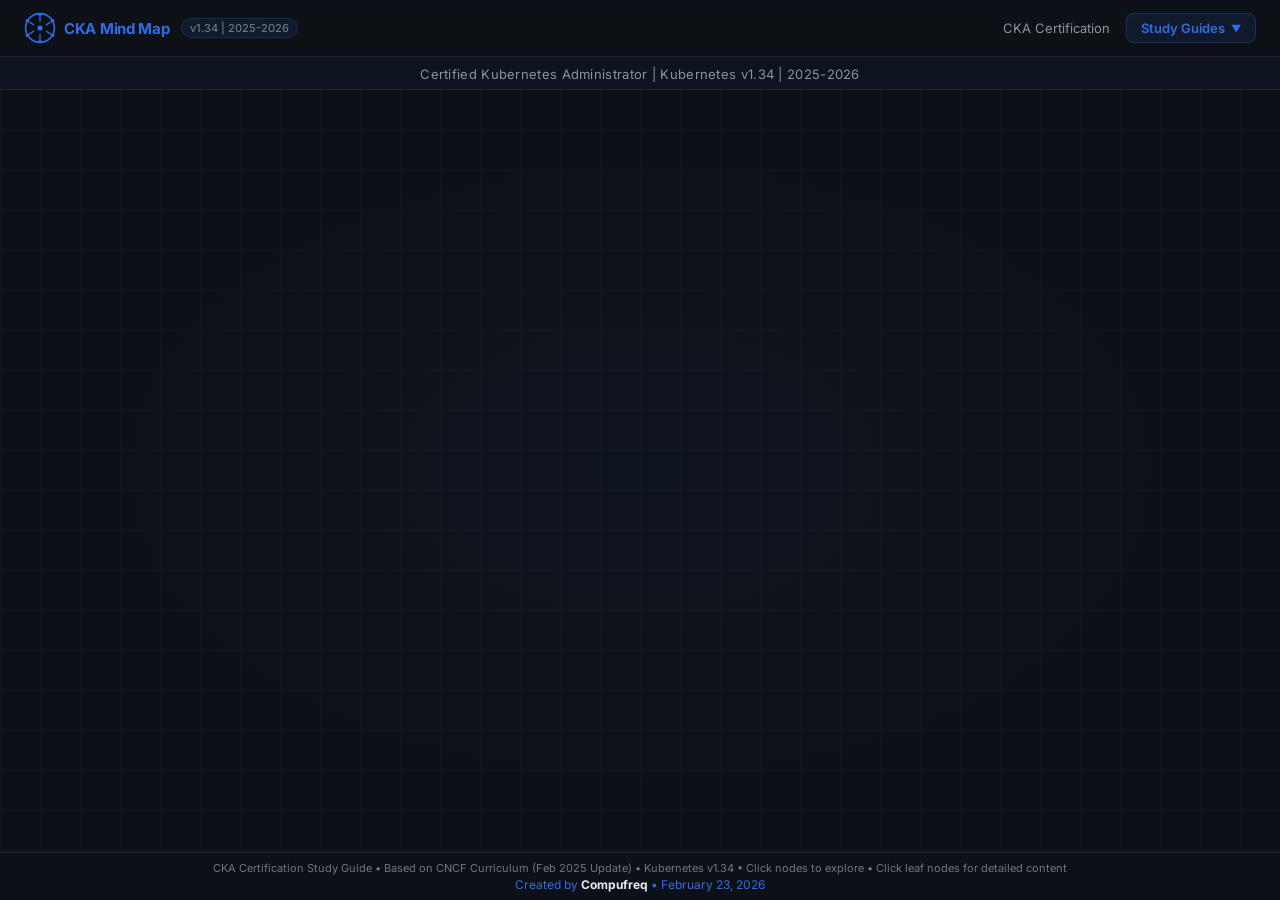
==== index.html @ 34b73871 "Initial release: CKA Mind Map interactive study guide Interactive D3.js mind map covering all 5 CKA " ====
<!DOCTYPE html>
<html lang="en">
<head>
  <meta charset="UTF-8">
  <meta name="viewport" content="width=device-width, initial-scale=1.0">
  <title>CKA Mind Map - Certified Kubernetes Administrator Study Guide</title>
  <meta name="description" content="Interactive mind map for CKA certification study. Covers all exam domains: Cluster Architecture, Workloads, Networking, Storage, and Troubleshooting.">
  <link rel="preconnect" href="https://fonts.googleapis.com">
  <link rel="preconnect" href="https://fonts.gstatic.com" crossorigin>
  <link href="https://fonts.googleapis.com/css2?family=Inter:wght@400;500;600;700&family=JetBrains+Mono:wght@400;500&display=swap" rel="stylesheet">
  <link rel="stylesheet" href="css/style.css">
  <link rel="icon" href="data:image/svg+xml,<svg xmlns='http://www.w3.org/2000/svg' viewBox='0 0 100 100'><text y='.9em' font-size='90'>☸</text></svg>">
</head>
<body>

  <header class="header">
    <div class="header-left">
      <a href="#main" class="logo">
        <svg class="logo-icon" viewBox="0 0 100 100" xmlns="http://www.w3.org/2000/svg">
          <circle cx="50" cy="50" r="45" fill="none" stroke="#326CE5" stroke-width="5"/>
          <circle cx="50" cy="50" r="8" fill="#326CE5"/>
          <line x1="50" y1="10" x2="50" y2="30" stroke="#326CE5" stroke-width="4" stroke-linecap="round"/>
          <line x1="50" y1="70" x2="50" y2="90" stroke="#326CE5" stroke-width="4" stroke-linecap="round"/>
          <line x1="12" y1="28" x2="30" y2="40" stroke="#326CE5" stroke-width="4" stroke-linecap="round"/>
          <line x1="70" y1="60" x2="88" y2="72" stroke="#326CE5" stroke-width="4" stroke-linecap="round"/>
          <line x1="12" y1="72" x2="30" y2="60" stroke="#326CE5" stroke-width="4" stroke-linecap="round"/>
          <line x1="70" y1="40" x2="88" y2="28" stroke="#326CE5" stroke-width="4" stroke-linecap="round"/>
          <circle cx="50" cy="8" r="5" fill="#326CE5"/>
          <circle cx="50" cy="92" r="5" fill="#326CE5"/>
          <circle cx="10" cy="27" r="5" fill="#326CE5"/>
          <circle cx="90" cy="73" r="5" fill="#326CE5"/>
          <circle cx="10" cy="73" r="5" fill="#326CE5"/>
          <circle cx="90" cy="27" r="5" fill="#326CE5"/>
        </svg>
        <span class="logo-text">CKA Mind Map</span>
      </a>
      <span class="logo-version">v1.34 | 2025-2026</span>
    </div>
    <div class="header-right">
      <nav id="breadcrumbs"></nav>
      <div class="guides-dropdown" id="guides-dropdown">
        <button class="guides-dropdown-btn" id="guides-dropdown-btn">
          <span>Study Guides</span>
          <span class="dropdown-arrow">&#9660;</span>
        </button>
        <div class="guides-dropdown-menu">
          <a href="pages/guide.html?id=kubernetes">
            <span class="guide-icon">&#9784;</span>
            <span class="guide-info">
              <span class="guide-name">Kubernetes CKA Guide</span>
              <span class="guide-desc">Complete technical reference &bull; 30 chapters</span>
            </span>
          </a>
          <a href="pages/guide.html?id=linux-networking">
            <span class="guide-icon">&#128421;</span>
            <span class="guide-info">
              <span class="guide-name">Linux Networking Guide</span>
              <span class="guide-desc">Network commands reference &bull; 56 sections</span>
            </span>
          </a>
        </div>
      </div>
    </div>
  </header>

  <div class="subtitle-bar">
    <span id="subtitle"></span>
  </div>

  <main id="mindmap-container"></main>

  <footer class="footer">
    <div>CKA Certification Study Guide &bull; Based on CNCF Curriculum (Feb 2025 Update) &bull; Kubernetes v1.34 &bull;
    Click nodes to explore &bull; Click leaf nodes for detailed content</div>
    <div class="footer-credit">Created by <strong>Compufreq</strong> &bull; February 23, 2026</div>
  </footer>

  <script src="https://d3js.org/d3.v7.min.js"></script>
  <script src="js/data.js"></script>
  <script src="js/mindmap.js"></script>
  <script>
    (function() {
      var btn = document.getElementById('guides-dropdown-btn');
      var dropdown = document.getElementById('guides-dropdown');
      if (!btn || !dropdown) return;
      btn.addEventListener('click', function(e) {
        e.stopPropagation();
        dropdown.classList.toggle('open');
      });
      document.addEventListener('click', function() {
        dropdown.classList.remove('open');
      });
    })();
  </script>
</body>
</html>
---- css/style.css ----
/* CKA Mind Map - Dark Kubernetes Theme */

/* === Reset & Base === */
*, *::before, *::after {
  margin: 0;
  padding: 0;
  box-sizing: border-box;
}

:root {
  --k8s-blue: #326CE5;
  --bg-dark: #0d1117;
  --bg-card: #161b22;
  --bg-panel: #1c2333;
  --text-primary: #e6edf3;
  --text-secondary: #8b949e;
  --text-muted: #6e7681;
  --border-subtle: rgba(255, 255, 255, 0.08);
  --font-family: 'Inter', -apple-system, BlinkMacSystemFont, 'Segoe UI', Roboto, sans-serif;
}

html, body {
  height: 100%;
  width: 100%;
  overflow: hidden;
  font-family: var(--font-family);
  background: var(--bg-dark);
  color: var(--text-primary);
}

body {
  display: flex;
  flex-direction: column;
}

/* === Header === */
.header {
  display: flex;
  align-items: center;
  justify-content: space-between;
  padding: 12px 24px;
  background: linear-gradient(180deg, rgba(13, 17, 23, 0.98) 0%, rgba(13, 17, 23, 0.92) 100%);
  border-bottom: 1px solid var(--border-subtle);
  z-index: 10;
  flex-shrink: 0;
}

.header-left {
  display: flex;
  align-items: center;
  gap: 12px;
}

.logo {
  display: flex;
  align-items: center;
  gap: 8px;
  text-decoration: none;
  color: var(--text-primary);
}

.logo-icon {
  width: 32px;
  height: 32px;
}

.logo-text {
  font-size: 15px;
  font-weight: 700;
  letter-spacing: -0.3px;
  color: var(--k8s-blue);
}

.logo-version {
  font-size: 11px;
  color: var(--text-muted);
  font-weight: 500;
  padding: 2px 8px;
  background: rgba(50, 108, 229, 0.1);
  border-radius: 10px;
  border: 1px solid rgba(50, 108, 229, 0.2);
}

/* === Breadcrumbs === */
#breadcrumbs {
  display: flex;
  align-items: center;
  gap: 6px;
  font-size: 13px;
  flex-wrap: wrap;
}

.breadcrumb-link {
  color: var(--k8s-blue);
  text-decoration: none;
  transition: color 0.2s;
}

.breadcrumb-link:hover {
  color: #5a8ef0;
  text-decoration: underline;
}

.breadcrumb-sep {
  color: var(--text-muted);
  font-size: 16px;
  user-select: none;
}

.breadcrumb-current {
  color: var(--text-secondary);
}

/* === Study Guides Menu === */
.header-right {
  display: flex;
  align-items: center;
  gap: 16px;
}

.guides-dropdown {
  position: relative;
}

.guides-dropdown-btn {
  display: flex;
  align-items: center;
  gap: 6px;
  padding: 6px 14px;
  background: rgba(50, 108, 229, 0.1);
  border: 1px solid rgba(50, 108, 229, 0.25);
  border-radius: 8px;
  color: var(--k8s-blue);
  font-size: 13px;
  font-weight: 600;
  cursor: pointer;
  transition: all 0.2s;
  font-family: inherit;
  white-space: nowrap;
}

.guides-dropdown-btn:hover {
  background: rgba(50, 108, 229, 0.18);
  border-color: rgba(50, 108, 229, 0.4);
  color: #5a8ef0;
}

.guides-dropdown-btn .dropdown-arrow {
  font-size: 10px;
  transition: transform 0.2s;
}

.guides-dropdown.open .dropdown-arrow {
  transform: rotate(180deg);
}

.guides-dropdown-menu {
  position: absolute;
  top: calc(100% + 6px);
  right: 0;
  min-width: 260px;
  background: var(--bg-card);
  border: 1px solid var(--border-subtle);
  border-radius: 10px;
  box-shadow: 0 8px 24px rgba(0, 0, 0, 0.4);
  opacity: 0;
  visibility: hidden;
  transform: translateY(-4px);
  transition: all 0.2s;
  z-index: 100;
  overflow: hidden;
}

.guides-dropdown.open .guides-dropdown-menu {
  opacity: 1;
  visibility: visible;
  transform: translateY(0);
}

.guides-dropdown-menu a {
  display: flex;
  align-items: center;
  gap: 10px;
  padding: 12px 16px;
  color: var(--text-secondary);
  text-decoration: none;
  font-size: 13px;
  transition: all 0.15s;
  border-bottom: 1px solid var(--border-subtle);
}

.guides-dropdown-menu a:last-child {
  border-bottom: none;
}

.guides-dropdown-menu a:hover {
  background: rgba(50, 108, 229, 0.08);
  color: var(--text-primary);
}

.guides-dropdown-menu .guide-icon {
  font-size: 18px;
  width: 24px;
  text-align: center;
  flex-shrink: 0;
}

.guides-dropdown-menu .guide-info {
  display: flex;
  flex-direction: column;
  gap: 2px;
}

.guides-dropdown-menu .guide-name {
  font-weight: 600;
  color: var(--text-primary);
  font-size: 13px;
}

.guides-dropdown-menu .guide-desc {
  font-size: 11px;
  color: var(--text-muted);
}

/* === Subtitle === */
.subtitle-bar {
  text-align: center;
  padding: 6px 24px;
  background: rgba(50, 108, 229, 0.04);
  border-bottom: 1px solid var(--border-subtle);
  flex-shrink: 0;
}

#subtitle {
  font-size: 13px;
  color: var(--text-secondary);
  letter-spacing: 0.3px;
}

.subtitle-guide-link {
  display: inline-block;
  margin-left: 12px;
  padding: 3px 12px;
  background: rgba(255, 152, 0, 0.1);
  border: 1px solid rgba(255, 152, 0, 0.3);
  border-radius: 12px;
  color: #FF9800;
  font-size: 11px;
  font-weight: 600;
  text-decoration: none;
  transition: all 0.2s;
  vertical-align: middle;
}

.subtitle-guide-link:hover {
  background: rgba(255, 152, 0, 0.2);
  border-color: rgba(255, 152, 0, 0.5);
  color: #FFB74D;
  text-decoration: none;
}

/* === Mind Map Container === */
#mindmap-container {
  flex: 1;
  position: relative;
  overflow: hidden;
  z-index: 1;
  isolation: isolate;
  background:
    radial-gradient(ellipse at 50% 50%, rgba(50, 108, 229, 0.04) 0%, transparent 60%),
    var(--bg-dark);
}

/* Grid pattern background */
#mindmap-container::before {
  content: '';
  position: absolute;
  inset: 0;
  background-image:
    linear-gradient(rgba(255, 255, 255, 0.015) 1px, transparent 1px),
    linear-gradient(90deg, rgba(255, 255, 255, 0.015) 1px, transparent 1px);
  background-size: 40px 40px;
  pointer-events: none;
}

#mindmap-container svg {
  display: block;
}

/* === Mind Map Nodes === */
.branch-node {
  transition: transform 0.2s ease;
}

.branch-node.clickable:hover,
.branch-node.leaf:hover {
  filter: url(#glow);
}

.branch-node.clickable rect,
.branch-node.leaf rect {
  transition: all 0.2s ease;
}

/* === Tooltip === */
.mindmap-tooltip {
  position: absolute;
  pointer-events: none;
  background: var(--bg-panel);
  color: var(--text-primary);
  padding: 8px 14px;
  border-radius: 8px;
  font-size: 12px;
  border: 1px solid rgba(255, 255, 255, 0.15);
  white-space: nowrap;
  z-index: 20;
  opacity: 0;
  transform: translate(-50%, 0) scale(0.9);
  transition: opacity 0.2s, transform 0.2s;
  box-shadow: 0 4px 20px rgba(0, 0, 0, 0.4);
}

/* === Back Button === */
.back-button circle {
  transition: all 0.2s ease;
}

.back-button:hover circle {
  fill: rgba(255, 255, 255, 0.15);
  stroke: rgba(255, 255, 255, 0.5);
}

/* === Detail Panel (Leaf Node Content) === */
.detail-overlay {
  position: fixed;
  inset: 0;
  background: rgba(0, 0, 0, 0.75);
  backdrop-filter: blur(6px);
  z-index: 1000;
  display: flex;
  align-items: center;
  justify-content: center;
  opacity: 0;
  transition: opacity 0.3s ease;
  pointer-events: none;
}

.detail-overlay.active {
  opacity: 1;
  pointer-events: auto;
}

.detail-panel {
  background: var(--bg-card);
  border: 1px solid var(--border-subtle);
  border-top: 3px solid var(--k8s-blue);
  border-radius: 16px;
  width: 90%;
  max-width: 640px;
  max-height: 80vh;
  overflow-y: auto;
  padding: 28px 32px;
  transform: translateY(20px) scale(0.95);
  transition: transform 0.3s ease;
  box-shadow: 0 20px 60px rgba(0, 0, 0, 0.5);
}

.detail-overlay.active .detail-panel {
  transform: translateY(0) scale(1);
}

.detail-header {
  display: flex;
  align-items: flex-start;
  justify-content: space-between;
  margin-bottom: 16px;
}

.detail-header h2 {
  font-size: 22px;
  font-weight: 700;
  letter-spacing: -0.3px;
}

.detail-close {
  background: rgba(255, 255, 255, 0.08);
  border: none;
  color: var(--text-secondary);
  font-size: 18px;
  width: 32px;
  height: 32px;
  border-radius: 8px;
  cursor: pointer;
  display: flex;
  align-items: center;
  justify-content: center;
  transition: all 0.2s;
  flex-shrink: 0;
}

.detail-close:hover {
  background: rgba(255, 255, 255, 0.15);
  color: var(--text-primary);
}

.detail-description {
  color: var(--text-secondary);
  font-size: 15px;
  margin-bottom: 20px;
  line-height: 1.5;
}

.detail-section {
  margin-bottom: 24px;
}

.detail-section h3 {
  font-size: 14px;
  font-weight: 600;
  color: var(--text-secondary);
  text-transform: uppercase;
  letter-spacing: 0.8px;
  margin-bottom: 12px;
  padding-bottom: 8px;
  border-bottom: 1px solid var(--border-subtle);
}

.detail-section ul {
  list-style: none;
  padding: 0;
}

.detail-section ul li {
  position: relative;
  padding: 8px 0 8px 20px;
  font-size: 14px;
  line-height: 1.6;
  color: var(--text-primary);
  border-bottom: 1px solid rgba(255, 255, 255, 0.03);
}

.detail-section ul li:last-child {
  border-bottom: none;
}

.detail-section ul li::before {
  content: '\25B8';
  position: absolute;
  left: 0;
  color: var(--k8s-blue);
  font-size: 12px;
}

.detail-section pre {
  background: var(--bg-dark);
  border: 1px solid var(--border-subtle);
  border-radius: 8px;
  padding: 12px 16px;
  margin-bottom: 8px;
  overflow-x: auto;
}

.detail-section pre code {
  font-family: 'JetBrains Mono', 'Fira Code', 'Consolas', monospace;
  font-size: 12.5px;
  line-height: 1.6;
  color: #79c0ff;
  white-space: pre-wrap;
  word-break: break-all;
}

/* === References === */
.detail-references {
  list-style: none;
  padding: 0;
}

.detail-references li {
  padding: 10px 0;
  border-bottom: 1px solid rgba(255, 255, 255, 0.03);
  position: relative;
  padding-left: 20px;
}

.detail-references li:last-child {
  border-bottom: none;
}

.detail-references li::before {
  content: '\1F4D6';
  position: absolute;
  left: 0;
  font-size: 11px;
}

.detail-ref-link {
  color: var(--k8s-blue);
  text-decoration: none;
  font-size: 14px;
  font-weight: 500;
  display: block;
  transition: color 0.2s;
}

.detail-ref-link:hover {
  color: #5a8ef0;
  text-decoration: underline;
}

.detail-ref-url {
  display: block;
  font-size: 11px;
  color: var(--text-muted);
  margin-top: 2px;
  word-break: break-all;
}

/* Scrollbar */
.detail-panel::-webkit-scrollbar {
  width: 6px;
}

.detail-panel::-webkit-scrollbar-track {
  background: transparent;
}

.detail-panel::-webkit-scrollbar-thumb {
  background: rgba(255, 255, 255, 0.1);
  border-radius: 3px;
}

.detail-panel::-webkit-scrollbar-thumb:hover {
  background: rgba(255, 255, 255, 0.2);
}

/* === Footer === */
.footer {
  padding: 8px 24px;
  text-align: center;
  font-size: 11px;
  color: var(--text-muted);
  background: var(--bg-dark);
  border-top: 1px solid var(--border-subtle);
  flex-shrink: 0;
}

.footer a {
  color: var(--k8s-blue);
  text-decoration: none;
}

.footer a:hover {
  text-decoration: underline;
}

.footer-credit {
  color: var(--k8s-blue);
  font-size: 12px;
  margin-top: 2px;
}

.footer-credit strong {
  color: var(--text-primary);
}

/* === Responsive === */
@media (max-width: 768px) {
  .header {
    flex-direction: column;
    gap: 8px;
    padding: 10px 16px;
  }

  .detail-panel {
    padding: 20px;
    width: 95%;
    max-height: 85vh;
  }

  .detail-header h2 {
    font-size: 18px;
  }

  .logo-version {
    display: none;
  }
}

@media (max-width: 480px) {
  #breadcrumbs {
    font-size: 11px;
  }

  .logo-text {
    font-size: 13px;
  }
}

/* === CSS Animations (replaces D3 transitions) === */
@keyframes fadeIn {
  from { opacity: 0; }
  to { opacity: 1; }
}

.anim-fade {
  animation: fadeIn 0.5s ease both;
}

/* Tooltip visible state */
.mindmap-tooltip.visible {
  opacity: 1;
  transform: translate(-50%, 0) scale(1);
}

/* === Kubernetes Logo SVG inline === */
.k8s-logo {
  display: inline-block;
}
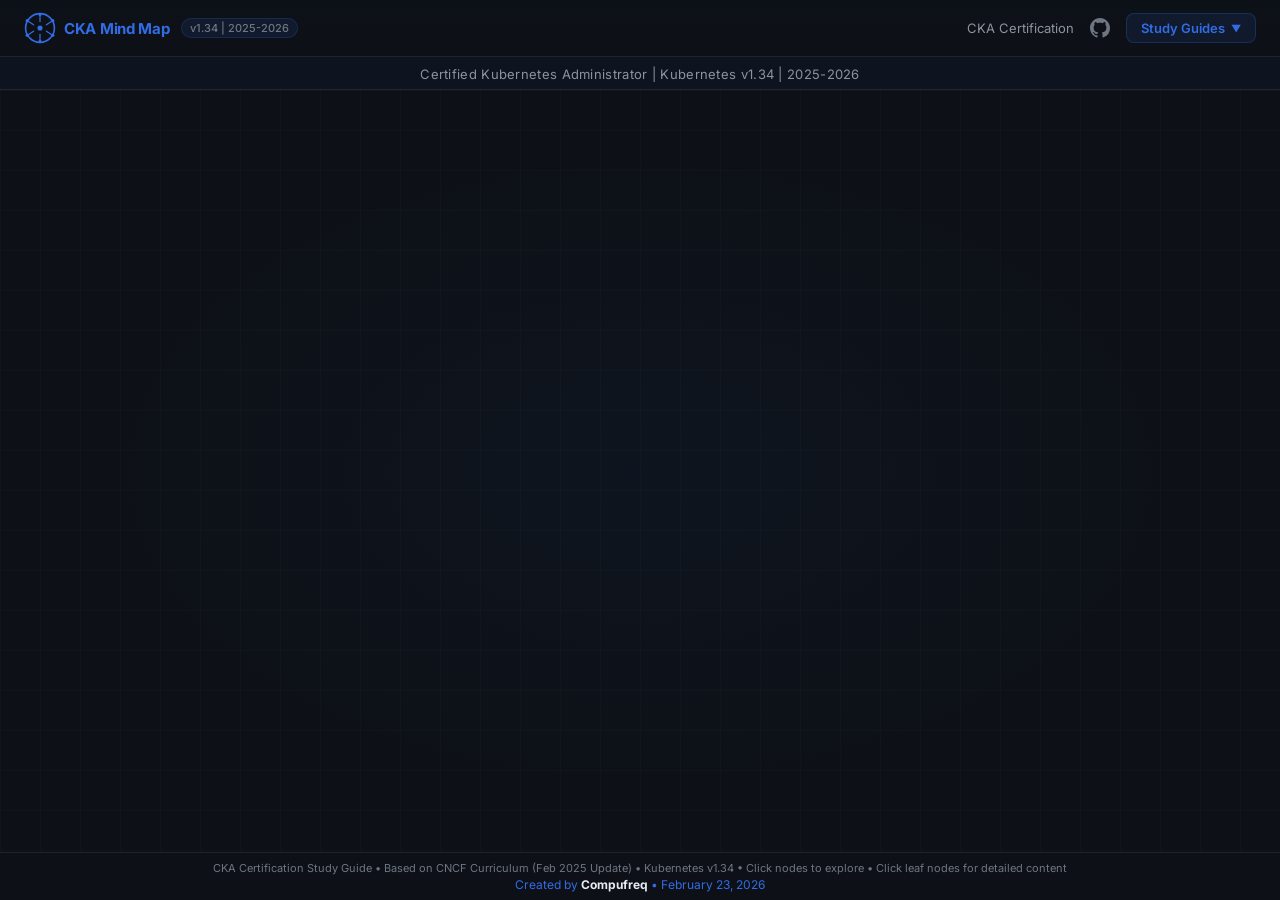
==== commit 9bb22810: "Add GitHub repo link icon to header navigation Add a GitHub Octocat SVG icon linking to the public r" ====
--- a/index.html
+++ b/index.html
@@ -2,7 +2,7 @@
 <html lang="en">
 <head>
   <meta charset="UTF-8">
-  <meta name="viewport" content="width=device-width, initial-scale=1.0">
+  <meta name="viewport" content="width=device-width, initial-scale=1.0, viewport-fit=cover">
   <title>CKA Mind Map - Certified Kubernetes Administrator Study Guide</title>
   <meta name="description" content="Interactive mind map for CKA certification study. Covers all exam domains: Cluster Architecture, Workloads, Networking, Storage, and Troubleshooting.">
   <link rel="preconnect" href="https://fonts.googleapis.com">
@@ -38,6 +38,9 @@
     </div>
     <div class="header-right">
       <nav id="breadcrumbs"></nav>
+      <a href="https://github.com/compufreq/cka-mindmap" target="_blank" rel="noopener noreferrer" class="github-link" title="View on GitHub">
+        <svg width="20" height="20" viewBox="0 0 16 16" fill="currentColor"><path d="M8 0C3.58 0 0 3.58 0 8c0 3.54 2.29 6.53 5.47 7.59.4.07.55-.17.55-.38 0-.19-.01-.82-.01-1.49-2.01.37-2.53-.49-2.69-.94-.09-.23-.48-.94-.82-1.13-.28-.15-.68-.52-.01-.53.63-.01 1.08.58 1.23.82.72 1.21 1.87.87 2.33.66.07-.52.28-.87.51-1.07-1.78-.2-3.64-.89-3.64-3.95 0-.87.31-1.59.82-2.15-.08-.2-.36-1.02.08-2.12 0 0 .67-.21 2.2.82.64-.18 1.32-.27 2-.27.68 0 1.36.09 2 .27 1.53-1.04 2.2-.82 2.2-.82.44 1.1.16 1.92.08 2.12.51.56.82 1.27.82 2.15 0 3.07-1.87 3.75-3.65 3.95.29.25.54.73.54 1.48 0 1.07-.01 1.93-.01 2.2 0 .21.15.46.55.38A8.013 8.013 0 0016 8c0-4.42-3.58-8-8-8z"/></svg>
+      </a>
       <div class="guides-dropdown" id="guides-dropdown">
         <button class="guides-dropdown-btn" id="guides-dropdown-btn">
           <span>Study Guides</span>
@@ -56,6 +59,55 @@
             <span class="guide-info">
               <span class="guide-name">Linux Networking Guide</span>
               <span class="guide-desc">Network commands reference &bull; 56 sections</span>
+            </span>
+          </a>
+          <a href="pages/guide.html?id=gateway-api">
+            <span class="guide-icon">&#128268;</span>
+            <span class="guide-info">
+              <span class="guide-name">Gateway API Complete Guide</span>
+              <span class="guide-desc">Modern ingress traffic management &bull; 20 sections</span>
+            </span>
+          </a>
+          <a href="pages/guide.html?id=gateway-api-cka">
+            <span class="guide-icon">&#9997;</span>
+            <span class="guide-info">
+              <span class="guide-name">Gateway API Step-By-Step Guide</span>
+              <span class="guide-desc">Step-by-step practice &bull; 10 tasks</span>
+            </span>
+          </a>
+          <a href="pages/guide.html?id=ingress">
+            <span class="guide-icon">&#128295;</span>
+            <span class="guide-info">
+              <span class="guide-name">Ingress Complete Guide</span>
+              <span class="guide-desc">HTTP routing &amp; TLS termination &bull; 14 sections</span>
+            </span>
+          </a>
+          <a href="pages/guide.html?id=ingress-cka">
+            <span class="guide-icon">&#9997;</span>
+            <span class="guide-info">
+              <span class="guide-name">Ingress Step-By-Step Guide</span>
+              <span class="guide-desc">Step-by-step practice &bull; 8 tasks</span>
+            </span>
+          </a>
+          <a href="pages/guide.html?id=coredns">
+            <span class="guide-icon">&#127760;</span>
+            <span class="guide-info">
+              <span class="guide-name">CoreDNS Complete Guide</span>
+              <span class="guide-desc">DNS &amp; service discovery &bull; 12 sections</span>
+            </span>
+          </a>
+          <a href="pages/guide.html?id=coredns-cka">
+            <span class="guide-icon">&#9997;</span>
+            <span class="guide-info">
+              <span class="guide-name">CoreDNS Step-By-Step Guide</span>
+              <span class="guide-desc">Step-by-step practice &bull; 8 tasks</span>
+            </span>
+          </a>
+          <a href="pages/guide.html?id=k8s-install">
+            <span class="guide-icon">&#9881;</span>
+            <span class="guide-info">
+              <span class="guide-name">K8s HA Cluster Setup Lab</span>
+              <span class="guide-desc">HA cluster installation &bull; HAProxy + 2 CP + 2 Workers</span>
             </span>
           </a>
         </div>
--- a/css/style.css
+++ b/css/style.css
@@ -39,6 +39,9 @@
   align-items: center;
   justify-content: space-between;
   padding: 12px 24px;
+  padding-top: max(12px, env(safe-area-inset-top, 0px));
+  padding-left: max(24px, env(safe-area-inset-left, 0px));
+  padding-right: max(24px, env(safe-area-inset-right, 0px));
   background: linear-gradient(180deg, rgba(13, 17, 23, 0.98) 0%, rgba(13, 17, 23, 0.92) 100%);
   border-bottom: 1px solid var(--border-subtle);
   z-index: 10;
@@ -87,13 +90,19 @@
   align-items: center;
   gap: 6px;
   font-size: 13px;
-  flex-wrap: wrap;
+  flex-wrap: nowrap;
+  overflow: hidden;
+  min-width: 0;
 }
 
 .breadcrumb-link {
   color: var(--k8s-blue);
   text-decoration: none;
   transition: color 0.2s;
+  white-space: nowrap;
+  overflow: hidden;
+  text-overflow: ellipsis;
+  max-width: 280px;
 }
 
 .breadcrumb-link:hover {
@@ -105,10 +114,14 @@
   color: var(--text-muted);
   font-size: 16px;
   user-select: none;
+  flex-shrink: 0;
 }
 
 .breadcrumb-current {
   color: var(--text-secondary);
+  white-space: nowrap;
+  overflow: hidden;
+  text-overflow: ellipsis;
 }
 
 /* === Study Guides Menu === */
@@ -116,6 +129,19 @@
   display: flex;
   align-items: center;
   gap: 16px;
+  min-width: 0;
+  overflow: visible;
+}
+
+.github-link {
+  display: flex;
+  align-items: center;
+  color: var(--text-muted);
+  transition: color 0.2s;
+}
+
+.github-link:hover {
+  color: var(--text-primary);
 }
 
 .guides-dropdown {
@@ -159,6 +185,8 @@
   top: calc(100% + 6px);
   right: 0;
   min-width: 260px;
+  max-height: 80vh;
+  overflow-y: auto;
   background: var(--bg-card);
   border: 1px solid var(--border-subtle);
   border-radius: 10px;
@@ -168,7 +196,6 @@
   transform: translateY(-4px);
   transition: all 0.2s;
   z-index: 100;
-  overflow: hidden;
 }
 
 .guides-dropdown.open .guides-dropdown-menu {
@@ -358,11 +385,24 @@
   width: 90%;
   max-width: 640px;
   max-height: 80vh;
-  overflow-y: auto;
-  padding: 28px 32px;
+  overflow: hidden;
+  display: flex;
+  flex-direction: column;
   transform: translateY(20px) scale(0.95);
   transition: transform 0.3s ease;
   box-shadow: 0 20px 60px rgba(0, 0, 0, 0.5);
+}
+
+.detail-panel-top {
+  flex-shrink: 0;
+  padding: 28px 32px 0;
+  border-bottom: 1px solid var(--border-subtle);
+}
+
+.detail-panel-body {
+  flex: 1;
+  overflow-y: auto;
+  padding: 20px 32px 28px;
 }
 
 .detail-overlay.active .detail-panel {
@@ -406,7 +446,7 @@
 .detail-description {
   color: var(--text-secondary);
   font-size: 15px;
-  margin-bottom: 20px;
+  margin-bottom: 16px;
   line-height: 1.5;
 }
 
@@ -516,26 +556,29 @@
 }
 
 /* Scrollbar */
-.detail-panel::-webkit-scrollbar {
+.detail-panel-body::-webkit-scrollbar {
   width: 6px;
 }
 
-.detail-panel::-webkit-scrollbar-track {
+.detail-panel-body::-webkit-scrollbar-track {
   background: transparent;
 }
 
-.detail-panel::-webkit-scrollbar-thumb {
+.detail-panel-body::-webkit-scrollbar-thumb {
   background: rgba(255, 255, 255, 0.1);
   border-radius: 3px;
 }
 
-.detail-panel::-webkit-scrollbar-thumb:hover {
+.detail-panel-body::-webkit-scrollbar-thumb:hover {
   background: rgba(255, 255, 255, 0.2);
 }
 
 /* === Footer === */
 .footer {
   padding: 8px 24px;
+  padding-bottom: max(8px, env(safe-area-inset-bottom, 0px));
+  padding-left: max(24px, env(safe-area-inset-left, 0px));
+  padding-right: max(24px, env(safe-area-inset-right, 0px));
   text-align: center;
   font-size: 11px;
   color: var(--text-muted);
@@ -569,12 +612,32 @@
     flex-direction: column;
     gap: 8px;
     padding: 10px 16px;
+    align-items: stretch;
+  }
+
+  .header-right {
+    justify-content: space-between;
+  }
+
+  .breadcrumb-link {
+    max-width: 200px;
+  }
+
+  .breadcrumb-early {
+    display: none;
   }
 
   .detail-panel {
-    padding: 20px;
     width: 95%;
     max-height: 85vh;
+  }
+
+  .detail-panel-top {
+    padding: 20px 20px 0;
+  }
+
+  .detail-panel-body {
+    padding: 0 20px 20px;
   }
 
   .detail-header h2 {
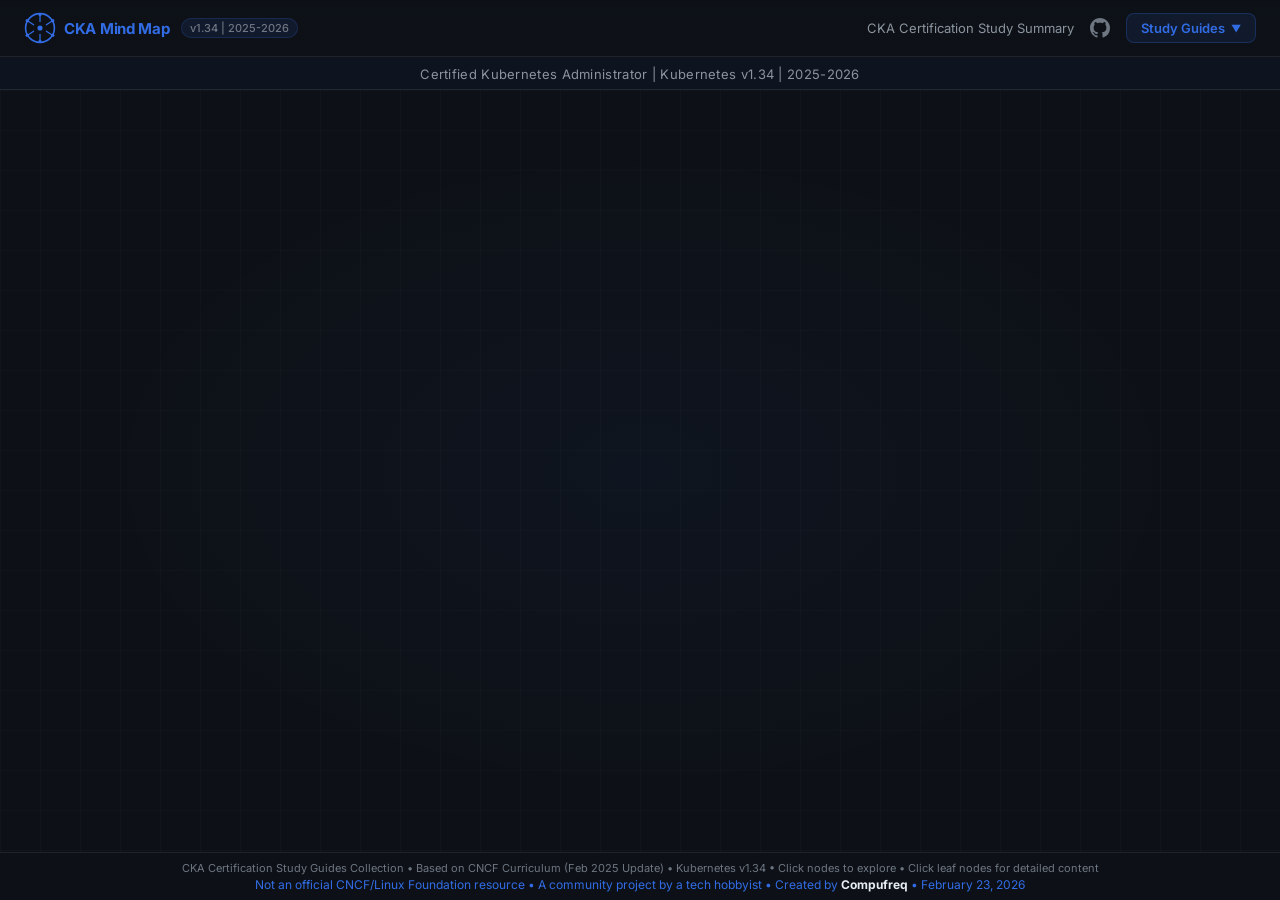
==== commit 8ca97339: "Update branding to Study Summary with community disclaimer Rename header breadcrumb from "CKA Certif" ====
--- a/index.html
+++ b/index.html
@@ -122,9 +122,9 @@
   <main id="mindmap-container"></main>
 
   <footer class="footer">
-    <div>CKA Certification Study Guide &bull; Based on CNCF Curriculum (Feb 2025 Update) &bull; Kubernetes v1.34 &bull;
+    <div>CKA Certification Study Guides Collection &bull; Based on CNCF Curriculum (Feb 2025 Update) &bull; Kubernetes v1.34 &bull;
     Click nodes to explore &bull; Click leaf nodes for detailed content</div>
-    <div class="footer-credit">Created by <strong>Compufreq</strong> &bull; February 23, 2026</div>
+    <div class="footer-credit">Not an official CNCF/Linux Foundation resource &bull; A community project by a tech hobbyist &bull; Created by <strong>Compufreq</strong> &bull; February 23, 2026</div>
   </footer>
 
   <script src="https://d3js.org/d3.v7.min.js"></script>
